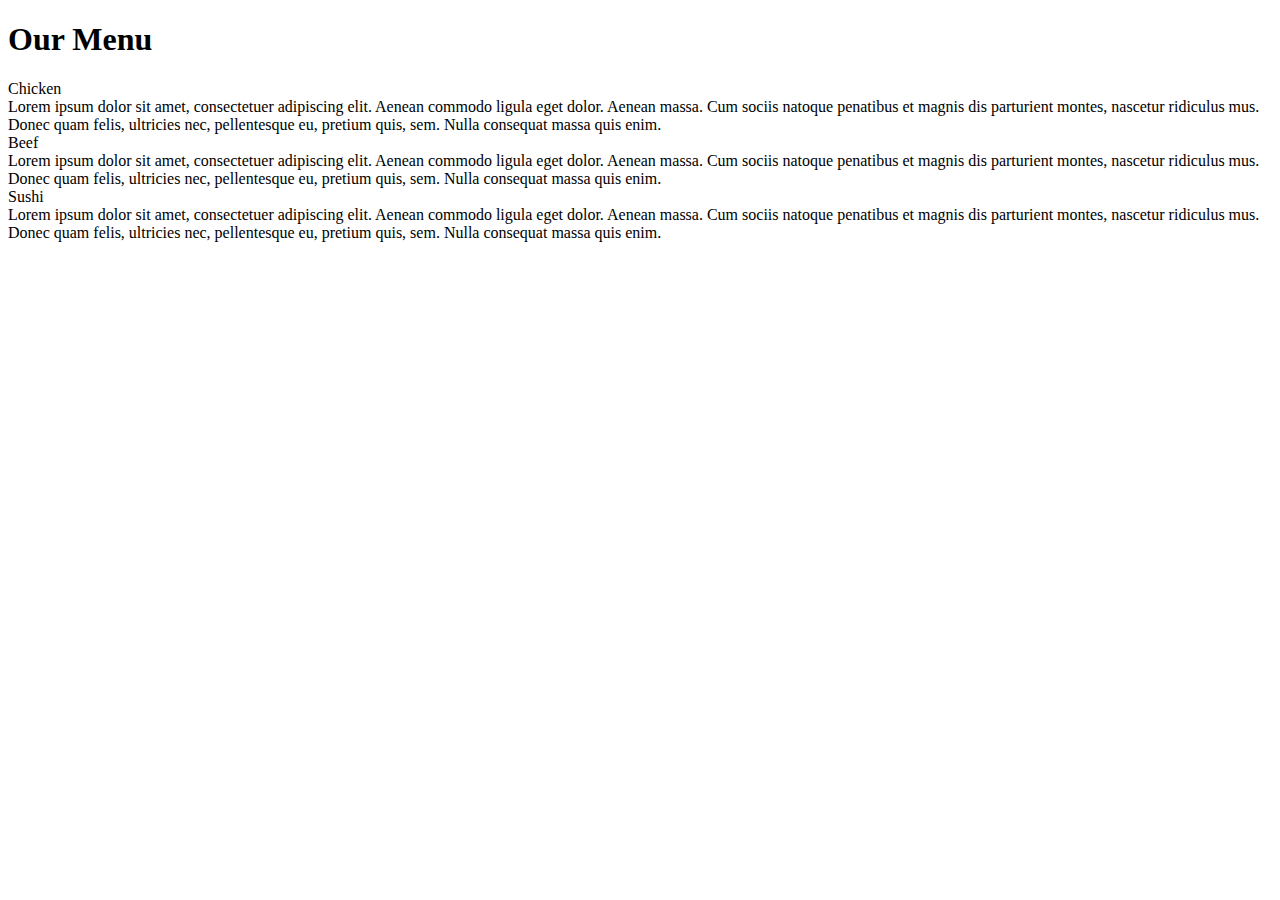
==== mod2_solutions/index.html @ c7eb972f "Update and rename index.html to mod2_solutions/index.html" ====
<!DOCTYPE html>
<html>
<head>

<title>Responsive Layout</title>
<meta name="viewport" content="width=device-width, initial-scale=1">
<link rel="stylesheet" type="text/css" href="style.css">

</head>
<body>
<h1>Our Menu</h1>



  <div class="col-lg-4 col-md-6 col-sm-12">
  	<div class="box">
  		<div class="content-name name1">Chicken</div>
  		<div class="content">Lorem ipsum dolor sit amet, consectetuer adipiscing elit. Aenean commodo ligula eget dolor. Aenean massa. Cum sociis natoque penatibus et magnis dis parturient montes, nascetur ridiculus mus. Donec quam felis, ultricies nec, pellentesque eu, pretium quis, sem. Nulla consequat massa quis enim.</div>
  	</div>
  </div>

  <div class="col-lg-4 col-md-6 col-sm-12">
  	<div class="box">
   		<div class="content-name name2">Beef</div>
   		<div class="content">Lorem ipsum dolor sit amet, consectetuer adipiscing elit. Aenean commodo ligula eget dolor. Aenean massa. Cum sociis natoque penatibus et magnis dis parturient montes, nascetur ridiculus mus. Donec quam felis, ultricies nec, pellentesque eu, pretium quis, sem. Nulla consequat massa quis enim.</div>
  	</div>
  </div>

  <div class="col-lg-4 col-md-12 col-sm-12">
  	<div class="box">
  		<div class="content-name name3">Sushi</div>
  		<div class="content">Lorem ipsum dolor sit amet, consectetuer adipiscing elit. Aenean commodo ligula eget dolor. Aenean massa. Cum sociis natoque penatibus et magnis dis parturient montes, nascetur ridiculus mus. Donec quam felis, ultricies nec, pellentesque eu, pretium quis, sem. Nulla consequat massa quis enim.</div>
  	</div>	
  </div>

</body>
</html>
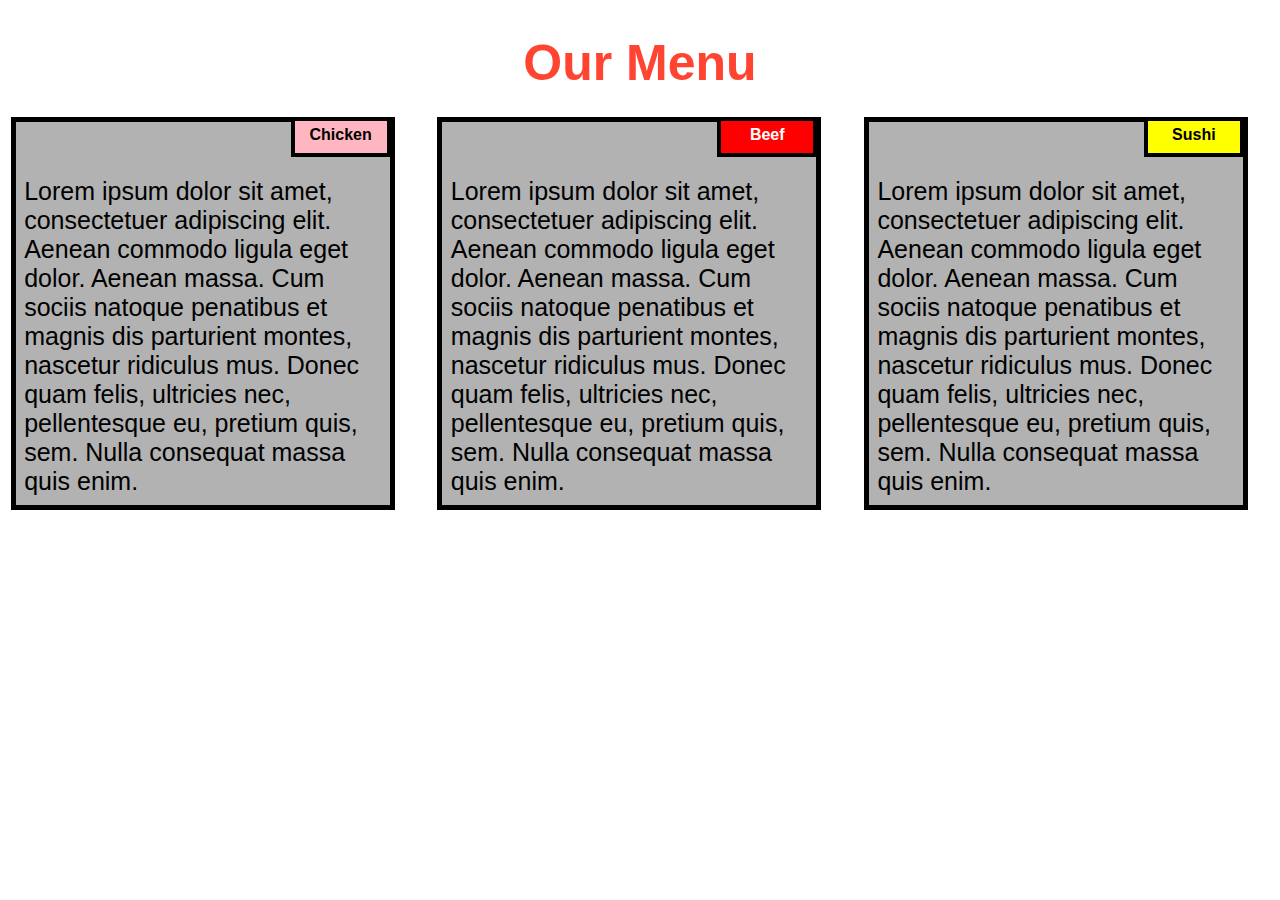
==== commit 9e97780d: "Update index.html" ====
--- a/mod2_solutions/index.html
+++ b/mod2_solutions/index.html
@@ -8,7 +8,7 @@
 
 </head>
 <body>
-<h1>Our Menu</h1>
+<h1 class="topright">Our Menu</h1>
 
 
 
--- a/mod2_solutions/style.css
+++ b/mod2_solutions/style.css
@@ -0,0 +1,103 @@
+
+
+* {
+    box-sizing: border-box;
+  }
+  
+  body{
+      margin: 0;
+      padding: 0;
+    font-family: "Comic Sans MS", cursive, sans-serif;
+  }
+  
+  .row{
+    margin-top: 5%;
+    margin-bottom: 5%;
+  }
+  
+  h1 {
+    margin-bottom: 15px;
+    text-align: center;
+    color: #ff4532;
+    font-size: 50px;
+  }
+  
+  
+  .box{
+    width: 100%;
+    overflow: none;
+  }
+  
+  
+  .content-name{
+    overflow: none;
+    text-align: center;
+    border: 4px solid black;
+    width: 100px;
+    height: 40px;
+    padding: 5px;
+    float: right;
+    margin-right: 36px;
+    margin-top: 0px;
+    font-weight: bold;
+    position: relative;
+  }
+  
+  .content{
+    border: 5px solid black;
+    width: 90%;
+    height: auto;
+    margin: 2.5%;
+    color: black;
+    font-size: 25px;
+    padding: 2%;
+    padding-top: 55px;
+    background-color: rgba(0,0,0,0.3);
+  }
+  
+  .name1{
+    background-color: #FFB6C1;
+  }
+  
+  .name2{
+    color: white;
+    background-color: #FF0000;
+  }
+  .name3{
+    background-color: #FFFF00;
+  }
+  
+  
+  @media (min-width: 992px) {
+    .col-lg-4 {
+      float: left;
+      width: 33.33%;
+    }
+  }
+  
+  @media (min-width: 768px) and (max-width: 991px) {
+    .col-md-6,.col-md-12 {
+      /* float: left; */
+    }
+    .col-md-6 {
+      width: 50%;
+    }
+    .col-md-12 {
+      margin-left: -10px;
+      width: 100%;
+    }
+    .name3{
+      margin-right: 65px;
+      width: 100px;
+    }
+  }
+  
+  @media (min-width: 0px) and (max-width: 767px) {
+    .col-sm-12 {
+      float: left;
+      width: 100%;
+    }
+    .content-name{
+      margin-right: 30px;
+    }
+  }
